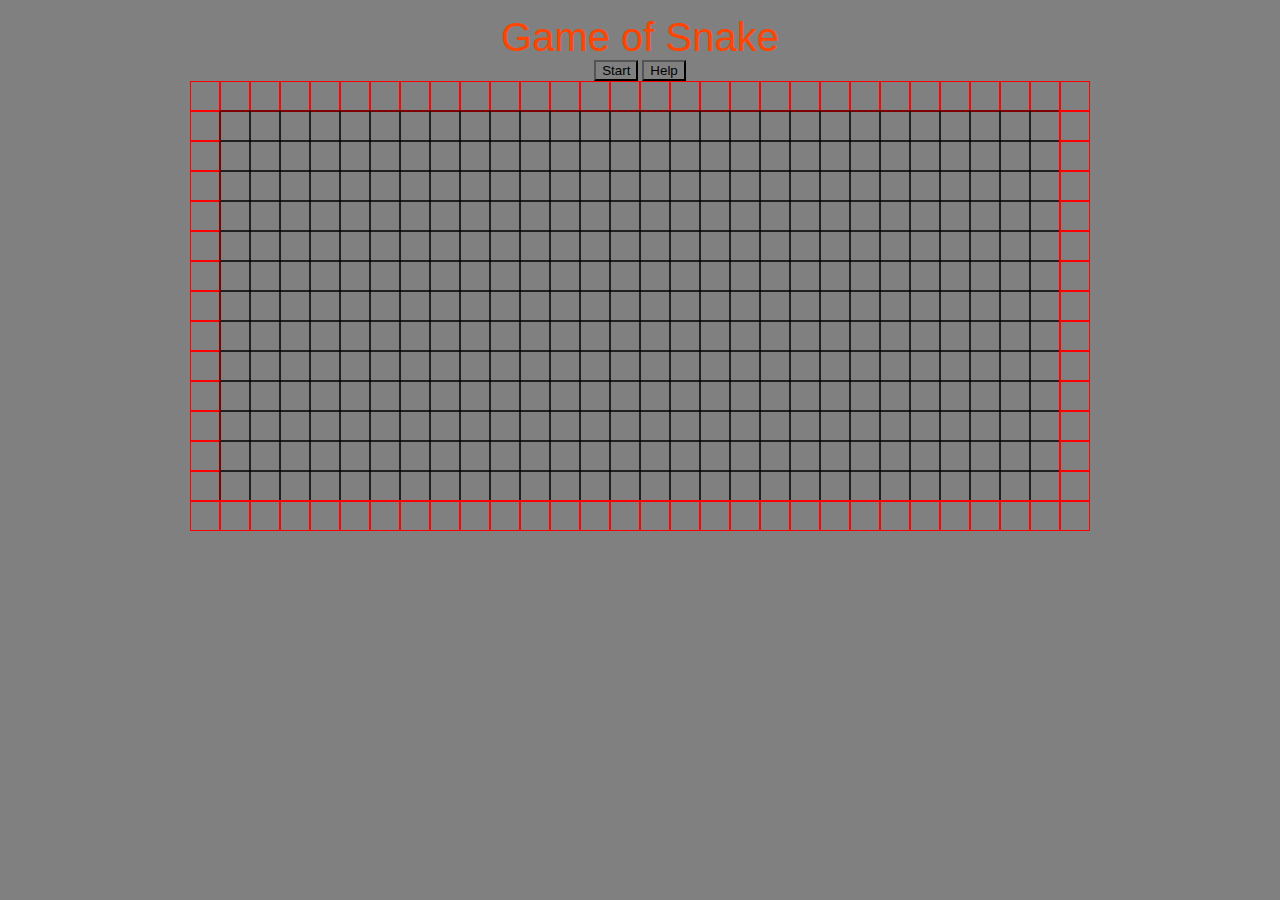
==== index.html @ b47eb1a9 "bouffe ok" ====
<!DOCTYPE html>
<html lang="en">
<head>
    <meta charset="UTF-8">
    <meta http-equiv="X-UA-Compatible" content="IE=edge">
    <meta name="viewport" content="width=device-width, initial-scale=1.0">
    <link rel="stylesheet" href="style.css">
    <title>Snake</title>
</head>
<body>
    <div id="snake"></div>
    <h1>Game of Snake</h1>
    <div class="button-div">
        <button id="Start">Start</button>
        <button id="Help">Help</button>
    </div>
    <div id="bouffe"></div>
    <canvas id="gamefield" witdh="10000" height="3000"></canvas>
    <script src="index2.js"></script>
    
</body>
<script src="index.js"></script>
</html>
---- style.css ----
*{
    text-align: center;
    background-color: gray;
}
h1{
    font-size: 40px;
    color: orangered;
    margin: 0px;
    margin-top: 15px;
    font-family: 'Roboto', sans-serif;
    font-weight: 300;
}
.buttons-div > button{
    background-color: rgba(255, 255, 255, 0.6);
    font-family: 'Roboto', sans-serif;
    font-size: 18px;
    padding: 10px;
    border: none;
    border-radius: 10px;
    margin: 20px;
    font-weight: 300;
    outline: none;
}
#snake {
    display: none;
    position: absolute;
    width: 28px;
    height: 28px;
    background-color: green;
}
#bouffe {
    display: none;
    position: absolute;
    width: 28px;
    height: 28px;
    background-color: red;
}
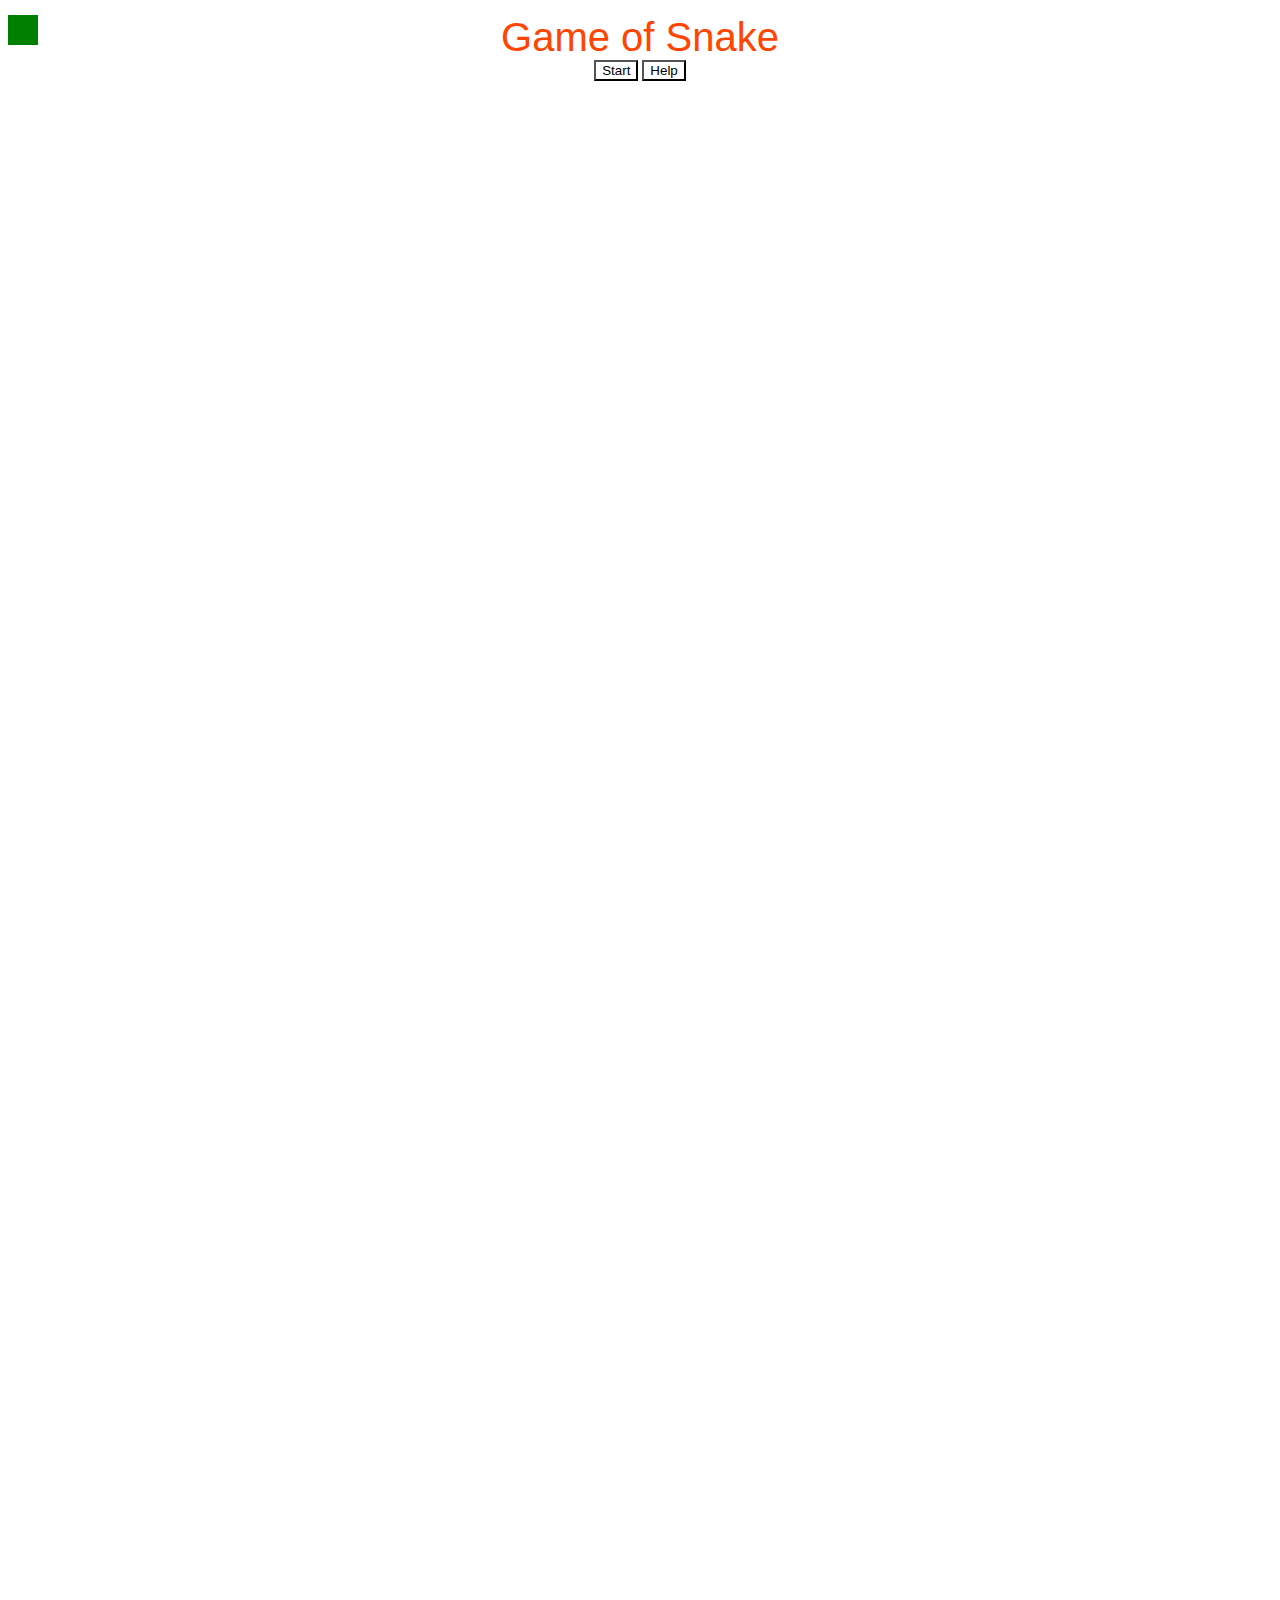
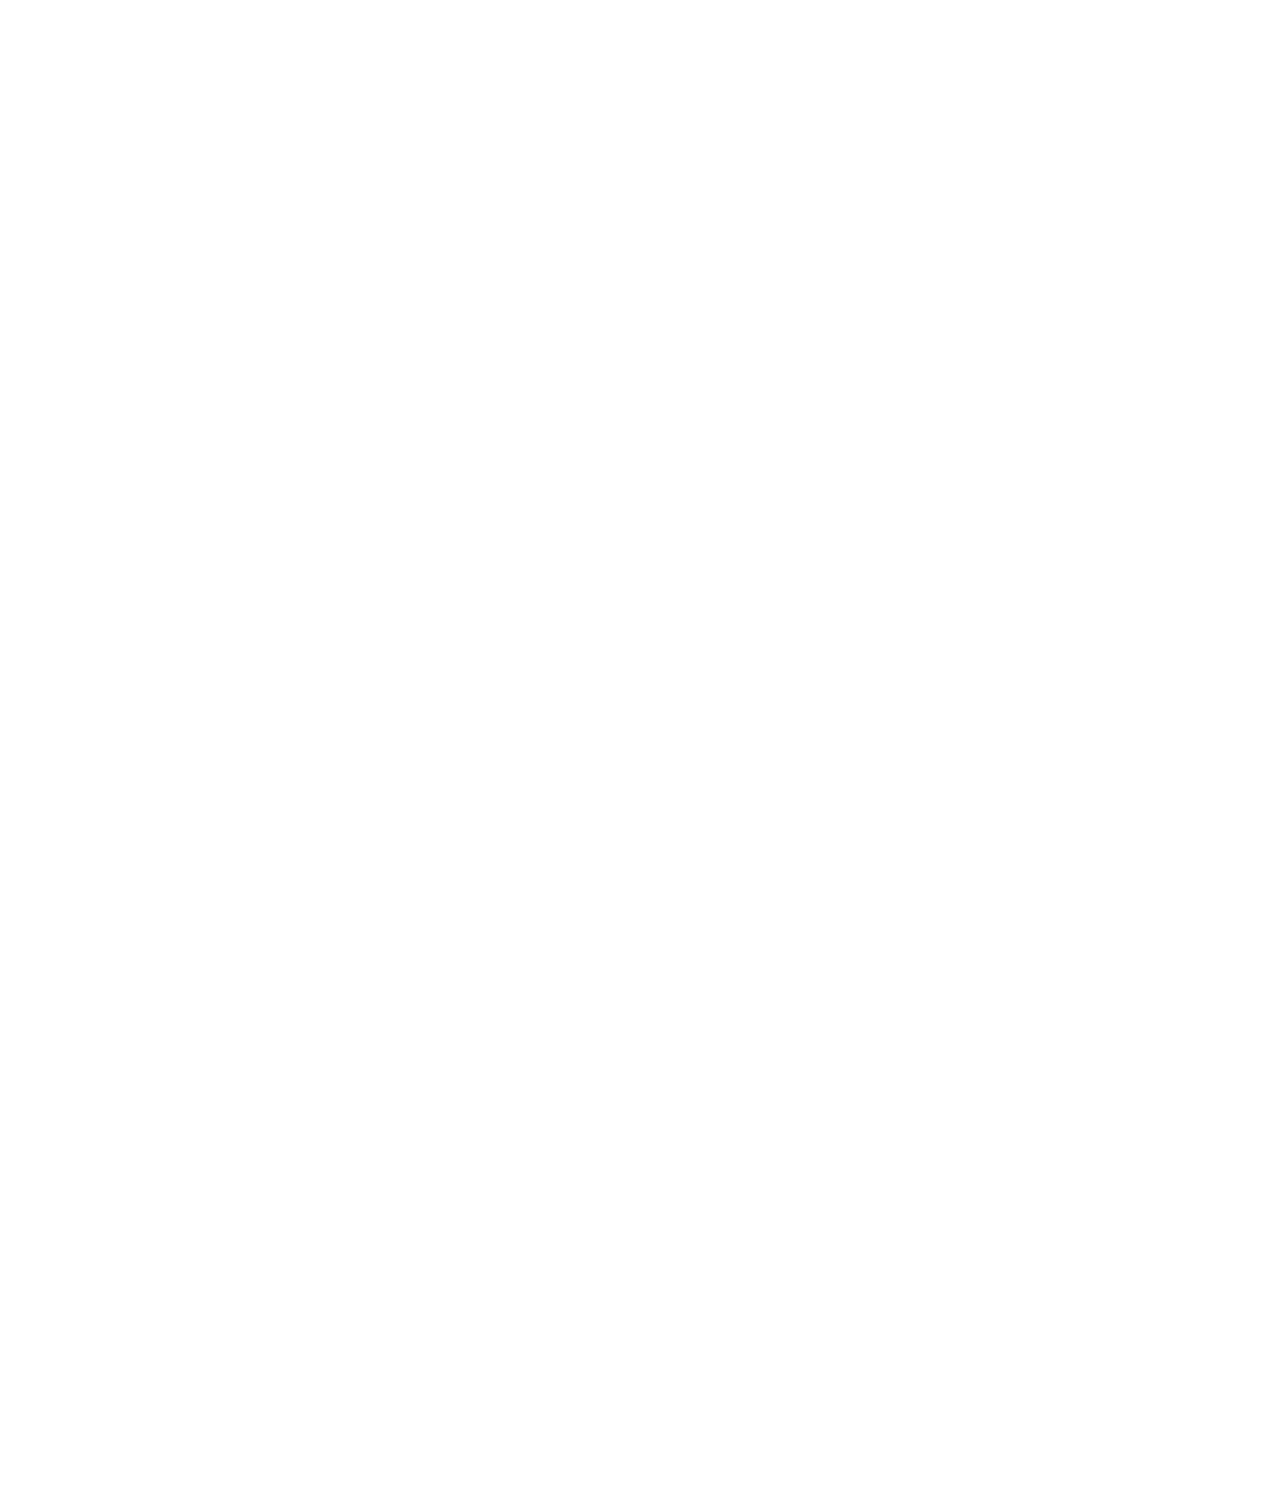
==== commit bc81585b: "Merge branch 'coco' of https://github.com/ludogernay/Snake into coco" ====
--- a/index.html
+++ b/index.html
@@ -14,10 +14,8 @@
         <button id="Start">Start</button>
         <button id="Help">Help</button>
     </div>
-    <div id="bouffe"></div>
-    <canvas id="gamefield" witdh="10000" height="3000"></canvas>
-    <script src="index2.js"></script>
-    
+    <canvas id="Gamefield" witdh="10000" height="3000"></canvas>
 </body>
+<script src="script.js"></script>
 <script src="index.js"></script>
 </html>--- a/style.css
+++ b/style.css
@@ -1,7 +1,7 @@
 
 *{
     text-align: center;
-    background-color: gray;
+    background-color:white;
 }
 h1{
     font-size: 40px;
@@ -10,9 +10,10 @@
     margin-top: 15px;
     font-family: 'Roboto', sans-serif;
     font-weight: 300;
+    text-shadow: 5px, 2px, 2px, black;
 }
 .buttons-div > button{
-    background-color: rgba(255, 255, 255, 0.6);
+    background-color: grey;
     font-family: 'Roboto', sans-serif;
     font-size: 18px;
     padding: 10px;
@@ -21,18 +22,13 @@
     margin: 20px;
     font-weight: 300;
     outline: none;
+    box-shadow:5px, 2px, 2px, black;
 }
+
 #snake {
-    display: none;
     position: absolute;
-    width: 28px;
-    height: 28px;
+    width:30px;
+    height: 30px;
     background-color: green;
-}
-#bouffe {
-    display: none;
-    position: absolute;
-    width: 28px;
-    height: 28px;
-    background-color: red;
+
 }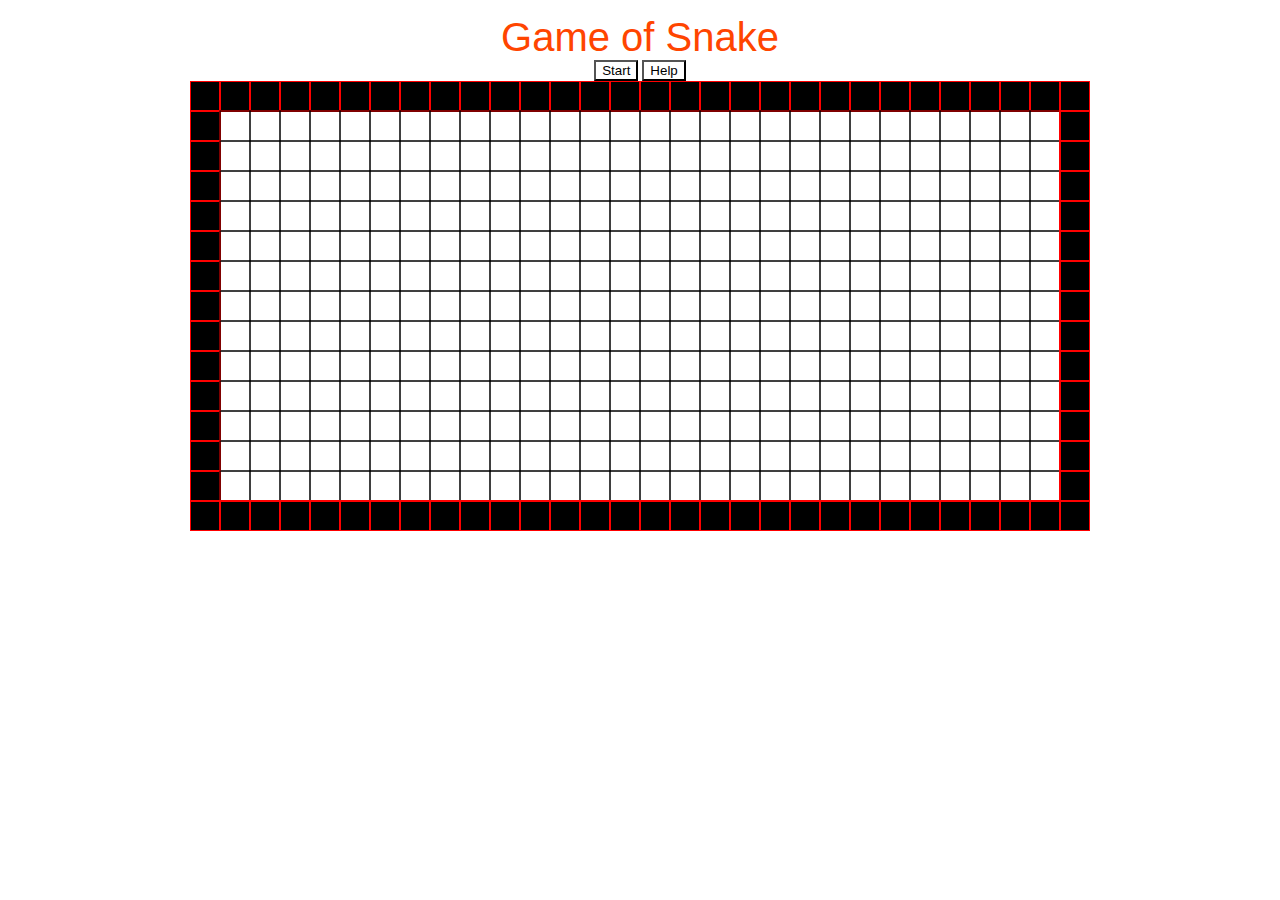
==== commit f5454986: "Merge pull request #2 from ludogernay/ludo" ====
--- a/index.html
+++ b/index.html
@@ -14,8 +14,10 @@
         <button id="Start">Start</button>
         <button id="Help">Help</button>
     </div>
-    <canvas id="Gamefield" witdh="10000" height="3000"></canvas>
+    <div id="bouffe"></div>
+    <canvas id="gamefield" witdh="10000" height="3000"></canvas>
+    <script src="index2.js"></script>
+    
 </body>
-<script src="script.js"></script>
 <script src="index.js"></script>
 </html>--- a/style.css
+++ b/style.css
@@ -26,9 +26,16 @@
 }
 
 #snake {
+    display: none;
     position: absolute;
-    width:30px;
-    height: 30px;
+    width: 28px;
+    height: 28px;
     background-color: green;
-
+}
+#bouffe {
+    display: none;
+    position: absolute;
+    width: 28px;
+    height: 28px;
+    background-color: red;
 }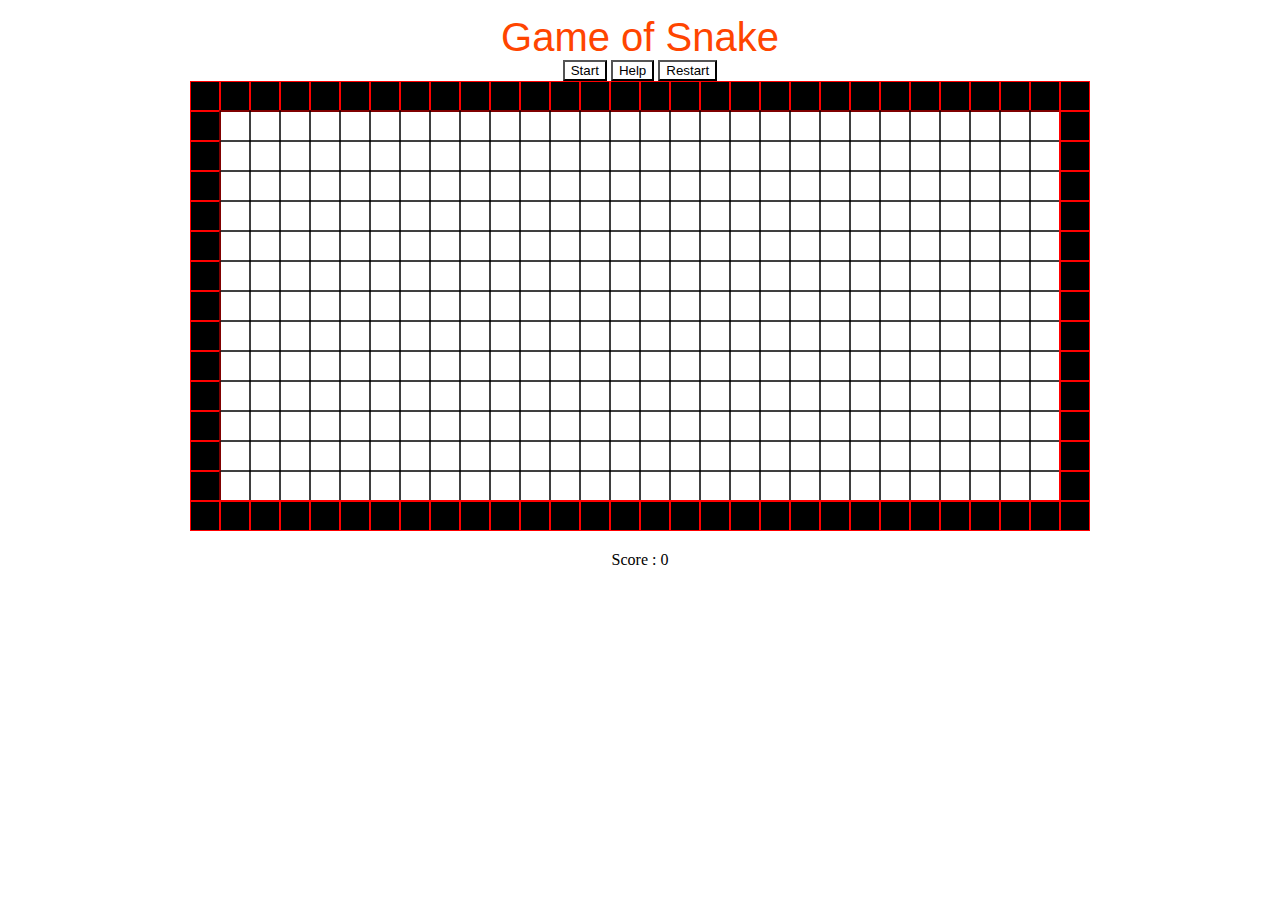
==== commit b5e60bfe: "test" ====
--- a/index.html
+++ b/index.html
@@ -13,9 +13,12 @@
     <div class="button-div">
         <button id="Start">Start</button>
         <button id="Help">Help</button>
+        <button id="Restart">Restart</button>
     </div>
     <div id="bouffe"></div>
     <canvas id="gamefield" witdh="10000" height="3000"></canvas>
+    
+    <p class="score"></p>
     <script src="index2.js"></script>
     
 </body>
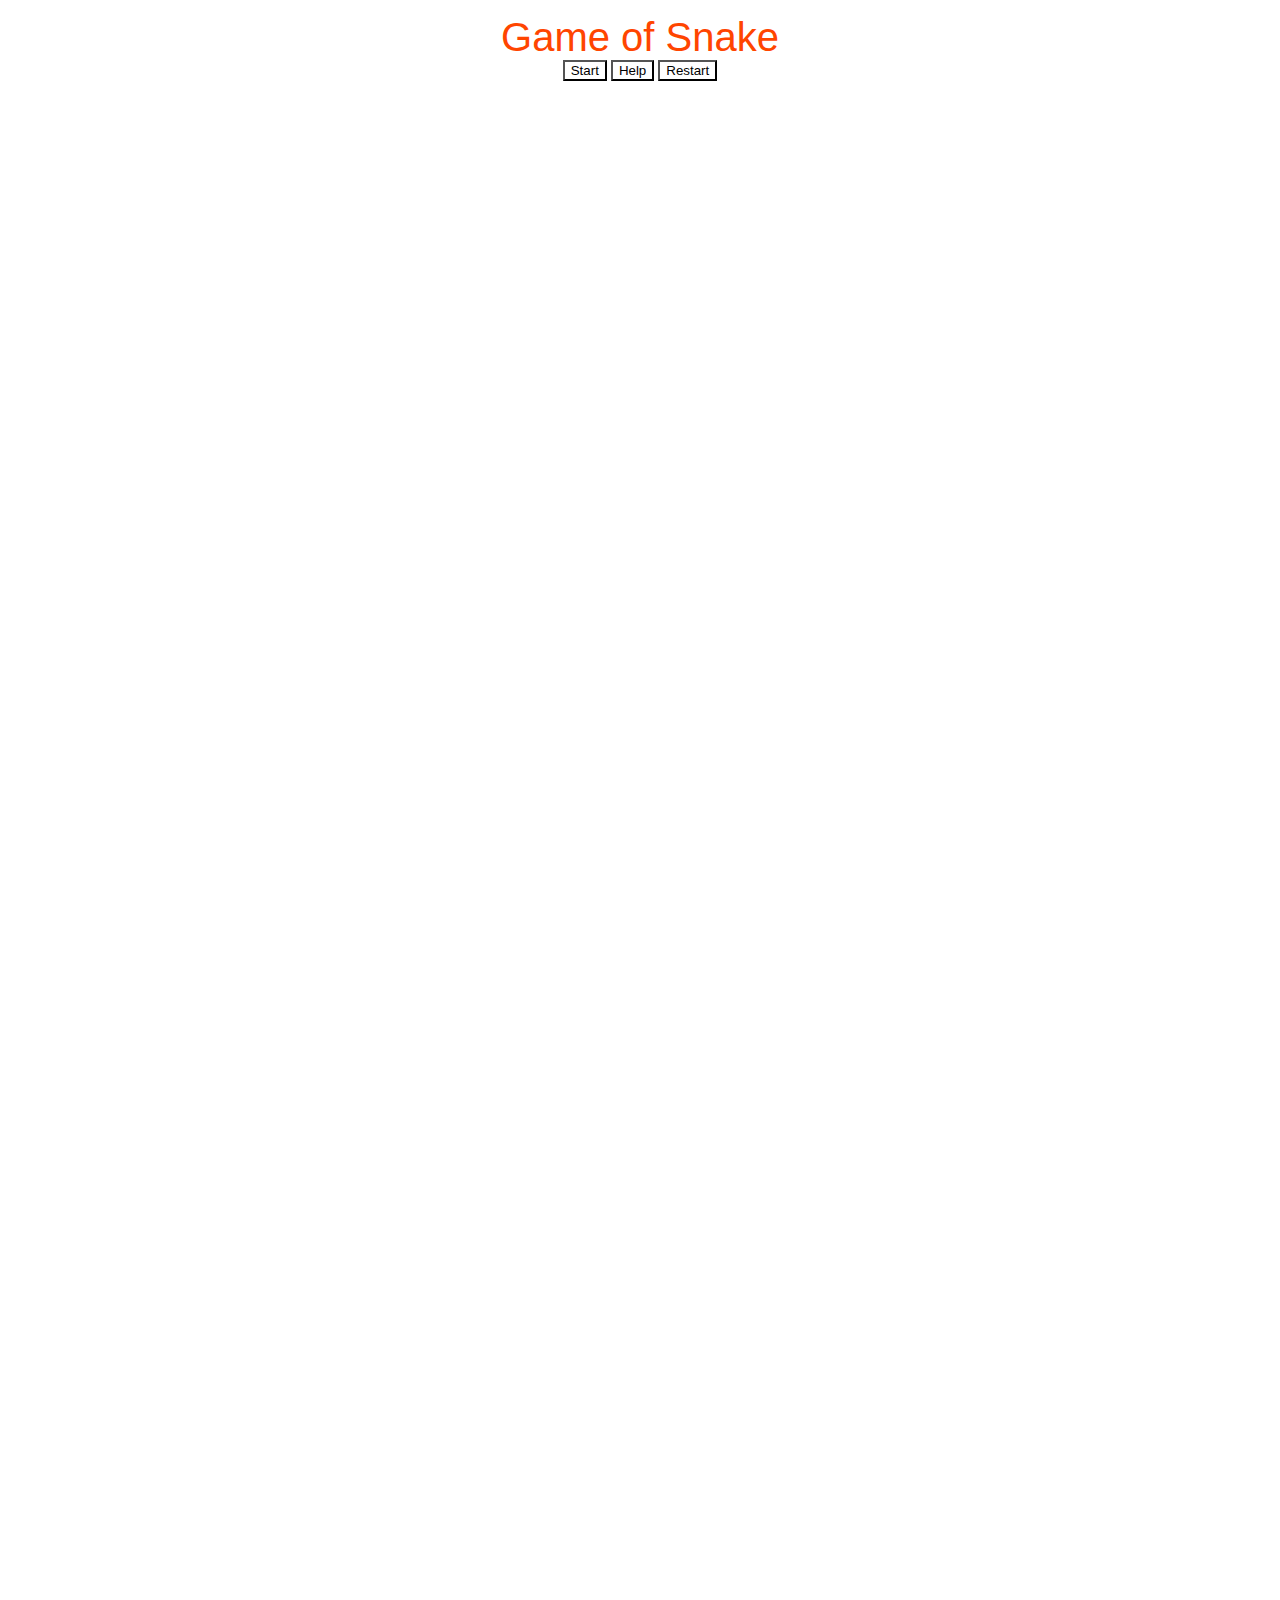
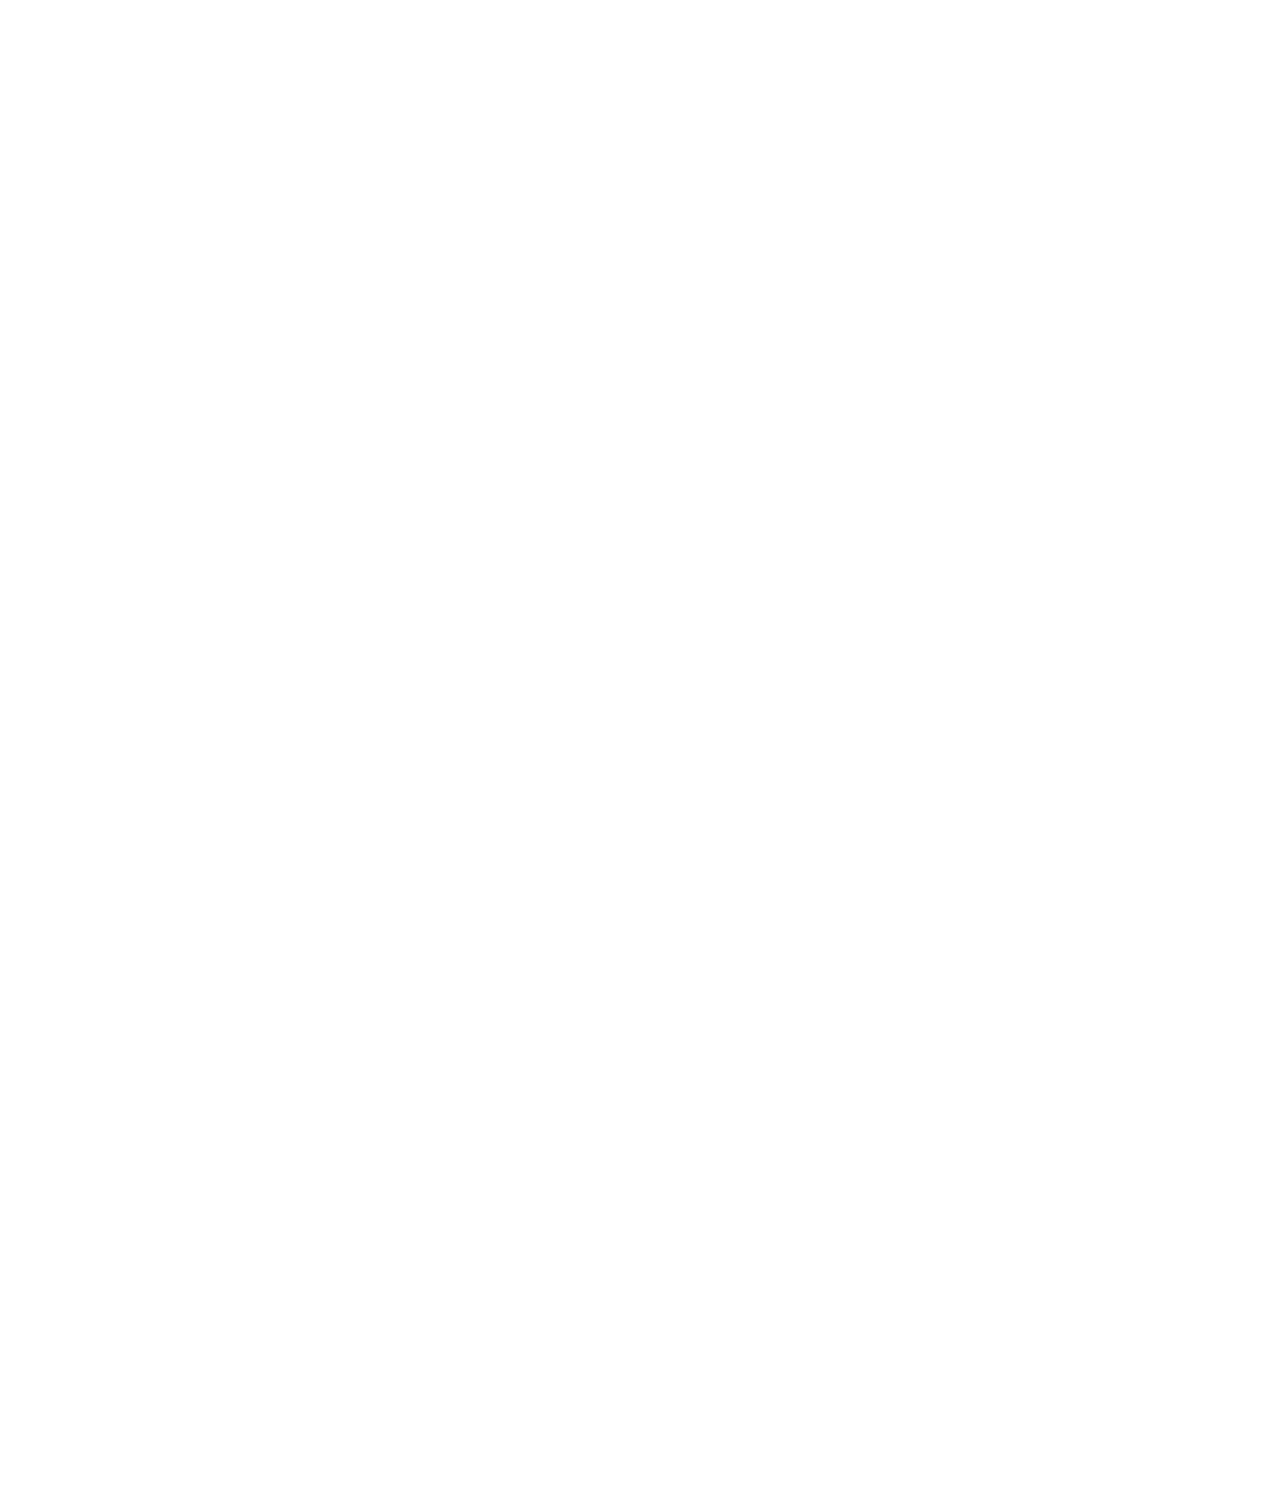
==== commit b586926b: "bail chelou" ====
--- a/index.html
+++ b/index.html
@@ -8,19 +8,14 @@
     <title>Snake</title>
 </head>
 <body>
-    <div id="snake"></div>
     <h1>Game of Snake</h1>
     <div class="button-div">
         <button id="Start">Start</button>
         <button id="Help">Help</button>
         <button id="Restart">Restart</button>
     </div>
-    <div id="bouffe"></div>
     <canvas id="gamefield" witdh="10000" height="3000"></canvas>
-    
     <p class="score"></p>
-    <script src="index2.js"></script>
-    
 </body>
 <script src="index.js"></script>
 </html>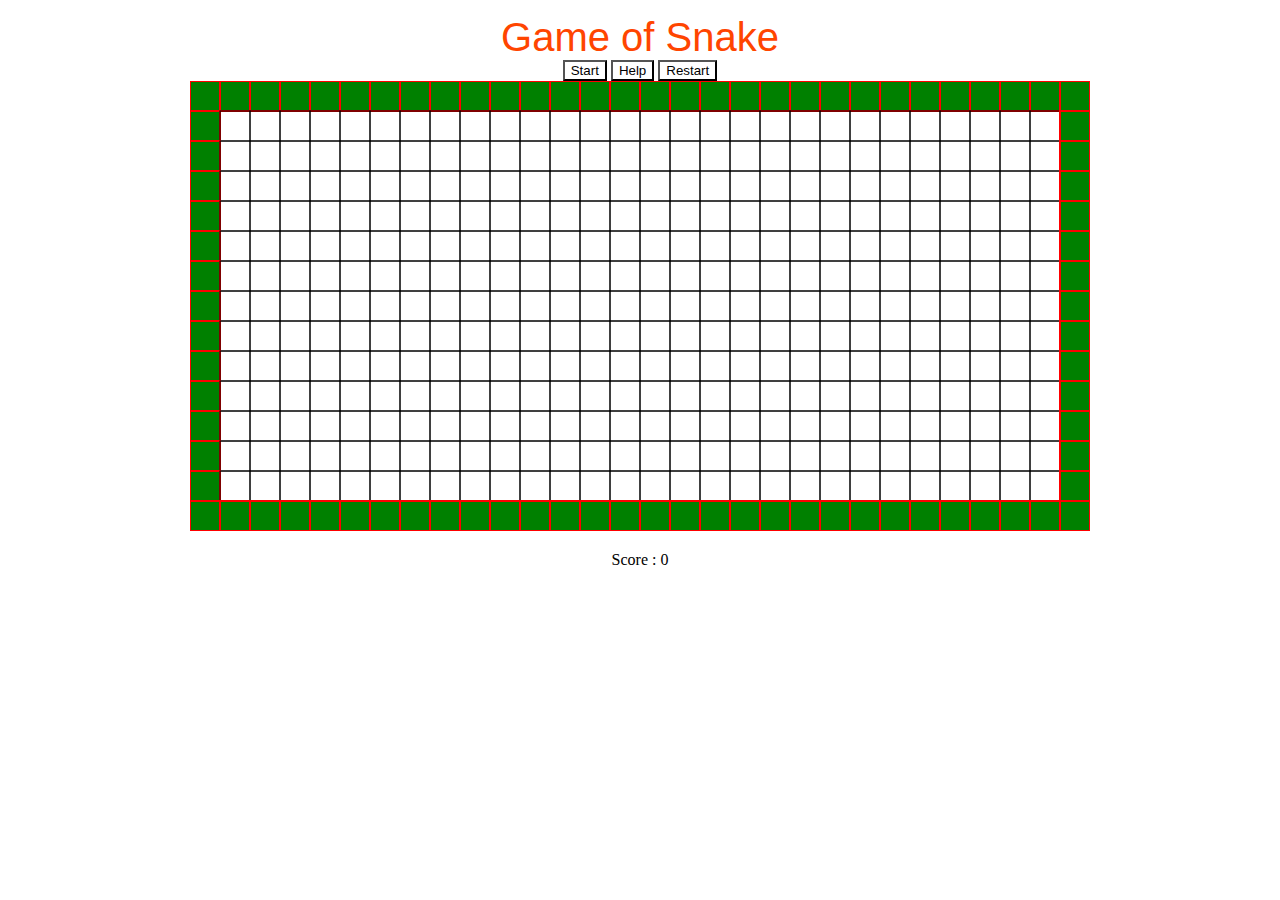
==== commit 785106b1: "snake is fonctionning very well" ====
--- a/index.html
+++ b/index.html
@@ -8,14 +8,18 @@
     <title>Snake</title>
 </head>
 <body>
+    <div id="snake"></div>
     <h1>Game of Snake</h1>
     <div class="button-div">
         <button id="Start">Start</button>
         <button id="Help">Help</button>
         <button id="Restart">Restart</button>
     </div>
+    <div id="bouffe"></div>
     <canvas id="gamefield" witdh="10000" height="3000"></canvas>
+    
     <p class="score"></p>
+    
 </body>
 <script src="index.js"></script>
 </html>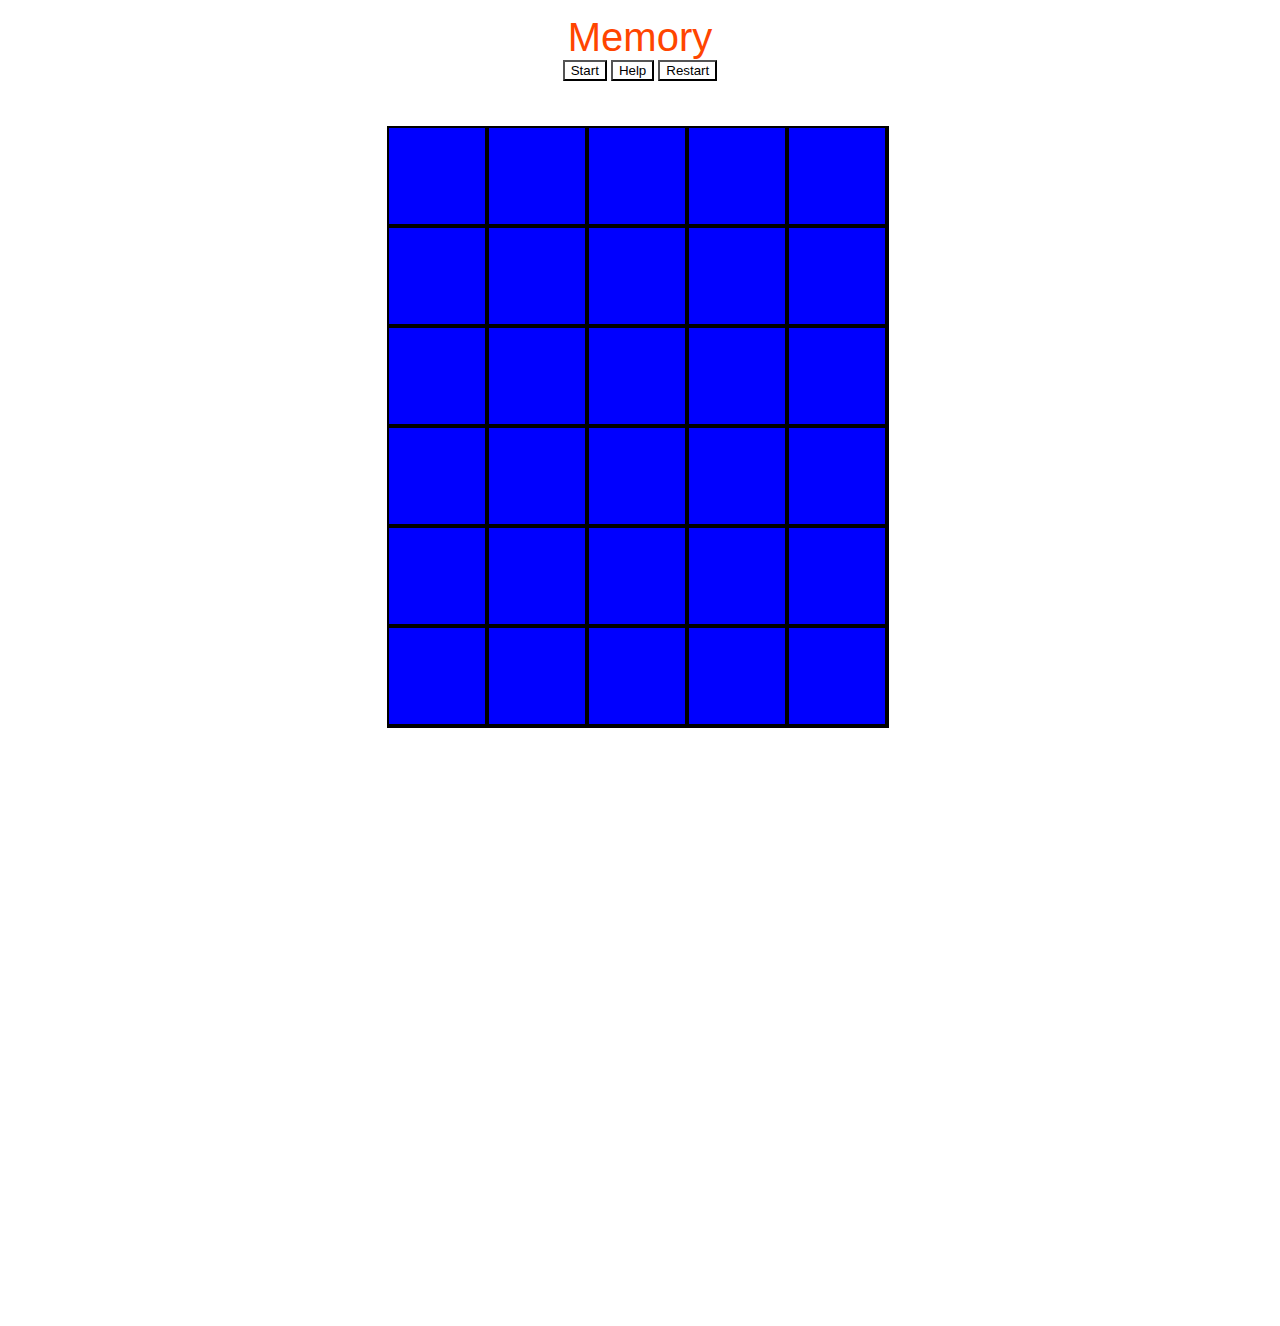
==== commit 5fda2996: "memory first commit" ====
--- a/index.html
+++ b/index.html
@@ -1,25 +1,21 @@
-<!DOCTYPE html>
 <html lang="en">
 <head>
     <meta charset="UTF-8">
     <meta http-equiv="X-UA-Compatible" content="IE=edge">
     <meta name="viewport" content="width=device-width, initial-scale=1.0">
     <link rel="stylesheet" href="style.css">
-    <title>Snake</title>
+    <title>Memory</title>
 </head>
 <body>
-    <div id="snake"></div>
-    <h1>Game of Snake</h1>
-    <div class="button-div">
-        <button id="Start">Start</button>
-        <button id="Help">Help</button>
-        <button id="Restart">Restart</button>
-    </div>
-    <div id="bouffe"></div>
-    <canvas id="gamefield" witdh="10000" height="3000"></canvas>
-    
-    <p class="score"></p>
-    
+<h1>Memory</h1>
+<div class="button-div">
+    <button id="Start">Start</button>
+    <button id="Help">Help</button>
+    <button id="Restart">Restart</button>
+</div>
+<div class="canvas-center">
+    <canvas id="gamefield" width="4000" height="5000"></canvas>
+</div>
 </body>
-<script src="index.js"></script>
+<script src="Memory.js"></script> 
 </html>--- a/style.css
+++ b/style.css
@@ -1,8 +1,8 @@
-
 *{
     text-align: center;
     background-color:white;
 }
+
 h1{
     font-size: 40px;
     color: orangered;
@@ -12,6 +12,7 @@
     font-weight: 300;
     text-shadow: 5px, 2px, 2px, black;
 }
+
 .buttons-div > button{
     background-color: grey;
     font-family: 'Roboto', sans-serif;
@@ -25,17 +26,22 @@
     box-shadow:5px, 2px, 2px, black;
 }
 
-#snake {
-    display: none;
+.canvas-center {
+    width: 100%;
+    height: 100vh;
+    position: relative;
+  }
+  
+#gamefield {
     position: absolute;
-    width: 28px;
-    height: 28px;
-    background-color: green;
-}
-#bouffe {
-    display: none;
-    position: absolute;
-    width: 28px;
-    height: 28px;
-    background-color: red;
-}+    top: 5%;
+    left: 30%;
+  }
+
+  .hidden-card{
+    display:none;
+  }
+
+  .reveal-card{
+    display:block;
+  }